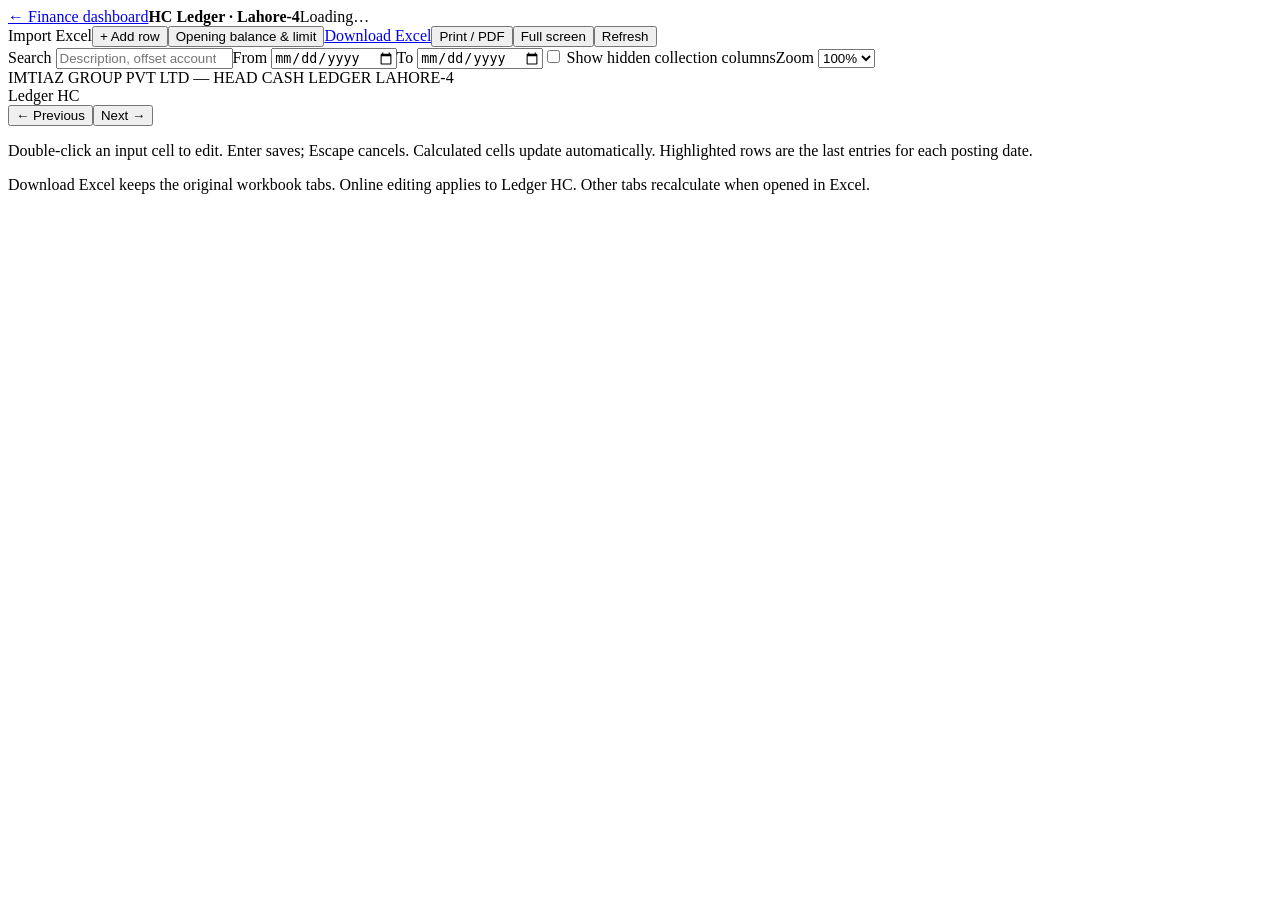
==== hc_ledger.html @ 5e996a01 "Add Excel-style HC Ledger with saved entries Add the original 20-column HC Ledger layout, cell editi" ====
<!doctype html>
<html lang="en"><head><meta charset="utf-8"><meta name="viewport" content="width=device-width,initial-scale=1"><title>Head Cash Ledger Lahore-4</title><link rel="stylesheet" href="/hc-ledger-assets/hc_ledger.css"></head>
<body><header class="topbar"><a href="/" class="back">← Finance dashboard</a><strong>HC Ledger · Lahore-4</strong><span id="saveState" role="status">Loading…</span></header>
<main>
<div class="toolbar"><label class="button primary">Import Excel<input id="file" type="file" accept=".xlsx" hidden></label><button id="add">+ Add row</button><button id="settings">Opening balance &amp; limit</button><a class="button" href="/api/hc-workbook/export">Download Excel</a><button id="print">Print / PDF</button><button id="full">Full screen</button><button id="refresh">Refresh</button></div>
<div class="filterbar"><label>Search <input id="search" type="search" placeholder="Description, offset account or amount"></label><label>From <input id="from" type="date"></label><label>To <input id="to" type="date"></label><label class="check"><input id="collections" type="checkbox"> Show hidden collection columns</label><label>Zoom <select id="zoom"><option value="0.8">80%</option><option value="1" selected>100%</option><option value="1.2">120%</option></select></label></div>
<p id="error" role="alert" hidden></p>
<section class="sheet" aria-label="Head Cash Ledger"><div class="sheet-title" id="title">IMTIAZ GROUP PVT LTD — HEAD CASH LEDGER LAHORE-4</div>
<div id="summary" class="summary"></div>
<div class="grid-wrap" id="gridWrap" tabindex="0" aria-label="Scrollable ledger"><table id="ledger"><colgroup id="colgroup"></colgroup><thead id="thead"></thead><tbody id="tbody"></tbody></table></div>
<div class="sheet-footer"><span class="tab">Ledger HC</span><span id="rowCount"></span><div class="paging"><button id="prev">← Previous</button><span id="page"></span><button id="next">Next →</button></div></div></section>
<p class="hint">Double-click an input cell to edit. Enter saves; Escape cancels. Calculated cells update automatically. Highlighted rows are the last entries for each posting date.</p>
<p class="hint">Download Excel keeps the original workbook tabs. Online editing applies to Ledger HC. Other tabs recalculate when opened in Excel.</p>
</main>
<dialog id="entryDialog"><form id="entryForm"><div class="dialog-head"><h2>Add ledger row</h2><button type="button" id="closeEntry" aria-label="Close">×</button></div><div class="form-grid" id="entryFields"></div><datalist id="entryOffsets"></datalist><div class="dialog-actions"><button type="button" id="cancelEntry">Cancel</button><button type="submit" class="primary">Save row</button></div><p id="entryError" role="alert"></p></form></dialog>
<dialog id="settingsDialog"><form id="settingsForm"><h2>Opening balance &amp; limit</h2><label>Opening balance (PKR)<input id="opening" inputmode="decimal" required></label><label>Approved limit (PKR)<input id="limit" inputmode="decimal" required></label><div class="dialog-actions"><button type="button" id="cancelSettings">Cancel</button><button class="primary" type="submit">Save settings</button></div><p id="settingsError" role="alert"></p></form></dialog>
<datalist id="offsets"></datalist><script src="/hc-ledger-assets/hc_ledger.js"></script></body></html>
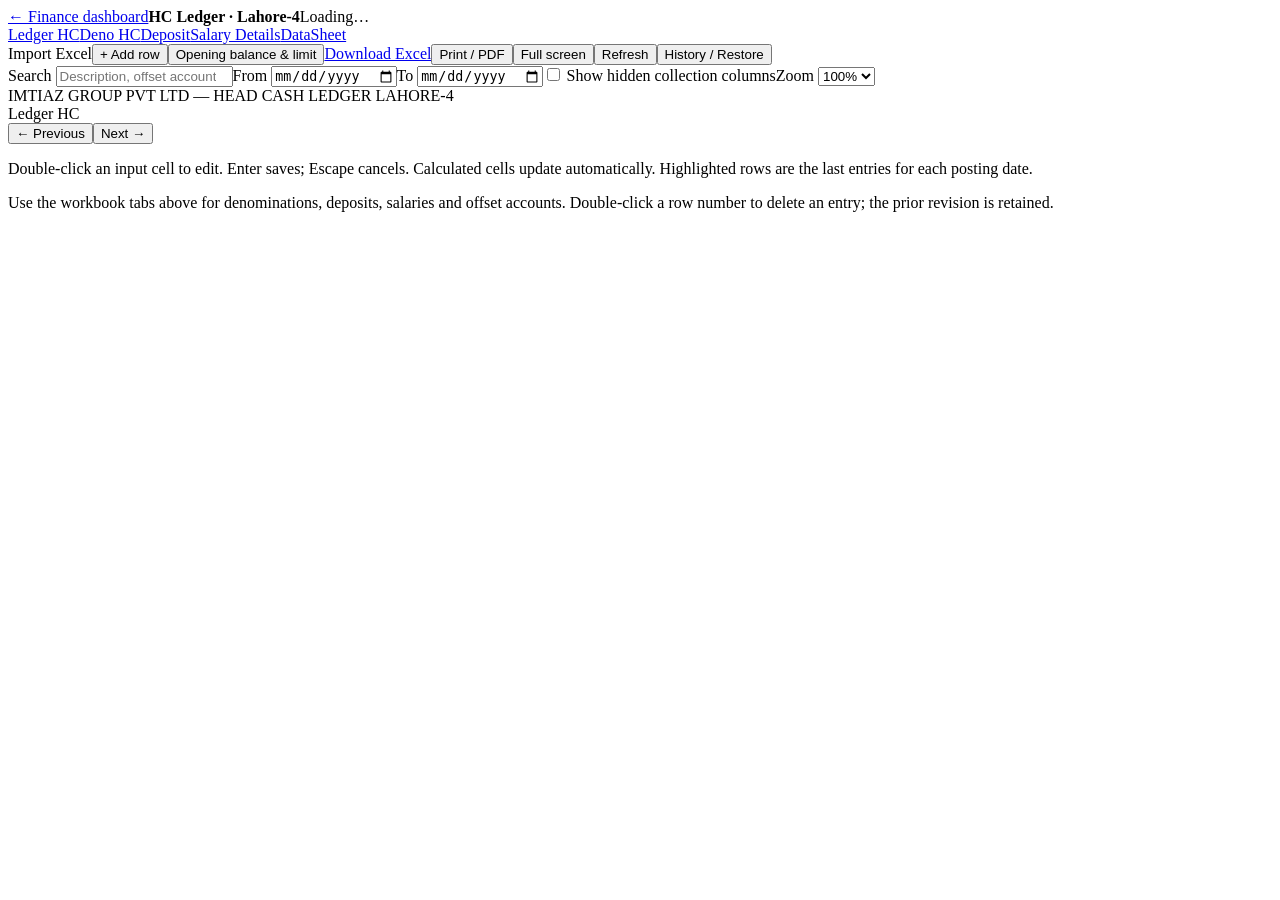
==== commit a31a7e90: "Complete HC workbook tabs, calculations and recovery" ====
--- a/hc_ledger.html
+++ b/hc_ledger.html
@@ -1,8 +1,8 @@
 <!doctype html>
 <html lang="en"><head><meta charset="utf-8"><meta name="viewport" content="width=device-width,initial-scale=1"><title>Head Cash Ledger Lahore-4</title><link rel="stylesheet" href="/hc-ledger-assets/hc_ledger.css"></head>
 <body><header class="topbar"><a href="/" class="back">← Finance dashboard</a><strong>HC Ledger · Lahore-4</strong><span id="saveState" role="status">Loading…</span></header>
-<main>
-<div class="toolbar"><label class="button primary">Import Excel<input id="file" type="file" accept=".xlsx" hidden></label><button id="add">+ Add row</button><button id="settings">Opening balance &amp; limit</button><a class="button" href="/api/hc-workbook/export">Download Excel</a><button id="print">Print / PDF</button><button id="full">Full screen</button><button id="refresh">Refresh</button></div>
+<main><nav class="workbook-tabs"><a class="active" href="/hc-ledger">Ledger HC</a><a href="/hc-sheets?name=Deno%20HC">Deno HC</a><a href="/hc-sheets?name=Deposit">Deposit</a><a href="/hc-sheets?name=Salary%20Details">Salary Details</a><a href="/hc-sheets?name=DataSheet">DataSheet</a></nav>
+<div class="toolbar"><label class="button primary">Import Excel<input id="file" type="file" accept=".xlsx" hidden></label><button id="add">+ Add row</button><button id="settings">Opening balance &amp; limit</button><a class="button" href="/api/hc-workbook/export">Download Excel</a><button id="print">Print / PDF</button><button id="full">Full screen</button><button id="refresh">Refresh</button><button id="history">History / Restore</button></div>
 <div class="filterbar"><label>Search <input id="search" type="search" placeholder="Description, offset account or amount"></label><label>From <input id="from" type="date"></label><label>To <input id="to" type="date"></label><label class="check"><input id="collections" type="checkbox"> Show hidden collection columns</label><label>Zoom <select id="zoom"><option value="0.8">80%</option><option value="1" selected>100%</option><option value="1.2">120%</option></select></label></div>
 <p id="error" role="alert" hidden></p>
 <section class="sheet" aria-label="Head Cash Ledger"><div class="sheet-title" id="title">IMTIAZ GROUP PVT LTD — HEAD CASH LEDGER LAHORE-4</div>
@@ -10,7 +10,7 @@
 <div class="grid-wrap" id="gridWrap" tabindex="0" aria-label="Scrollable ledger"><table id="ledger"><colgroup id="colgroup"></colgroup><thead id="thead"></thead><tbody id="tbody"></tbody></table></div>
 <div class="sheet-footer"><span class="tab">Ledger HC</span><span id="rowCount"></span><div class="paging"><button id="prev">← Previous</button><span id="page"></span><button id="next">Next →</button></div></div></section>
 <p class="hint">Double-click an input cell to edit. Enter saves; Escape cancels. Calculated cells update automatically. Highlighted rows are the last entries for each posting date.</p>
-<p class="hint">Download Excel keeps the original workbook tabs. Online editing applies to Ledger HC. Other tabs recalculate when opened in Excel.</p>
+<p class="hint">Use the workbook tabs above for denominations, deposits, salaries and offset accounts. Double-click a row number to delete an entry; the prior revision is retained.</p>
 </main>
 <dialog id="entryDialog"><form id="entryForm"><div class="dialog-head"><h2>Add ledger row</h2><button type="button" id="closeEntry" aria-label="Close">×</button></div><div class="form-grid" id="entryFields"></div><datalist id="entryOffsets"></datalist><div class="dialog-actions"><button type="button" id="cancelEntry">Cancel</button><button type="submit" class="primary">Save row</button></div><p id="entryError" role="alert"></p></form></dialog>
 <dialog id="settingsDialog"><form id="settingsForm"><h2>Opening balance &amp; limit</h2><label>Opening balance (PKR)<input id="opening" inputmode="decimal" required></label><label>Approved limit (PKR)<input id="limit" inputmode="decimal" required></label><div class="dialog-actions"><button type="button" id="cancelSettings">Cancel</button><button class="primary" type="submit">Save settings</button></div><p id="settingsError" role="alert"></p></form></dialog>
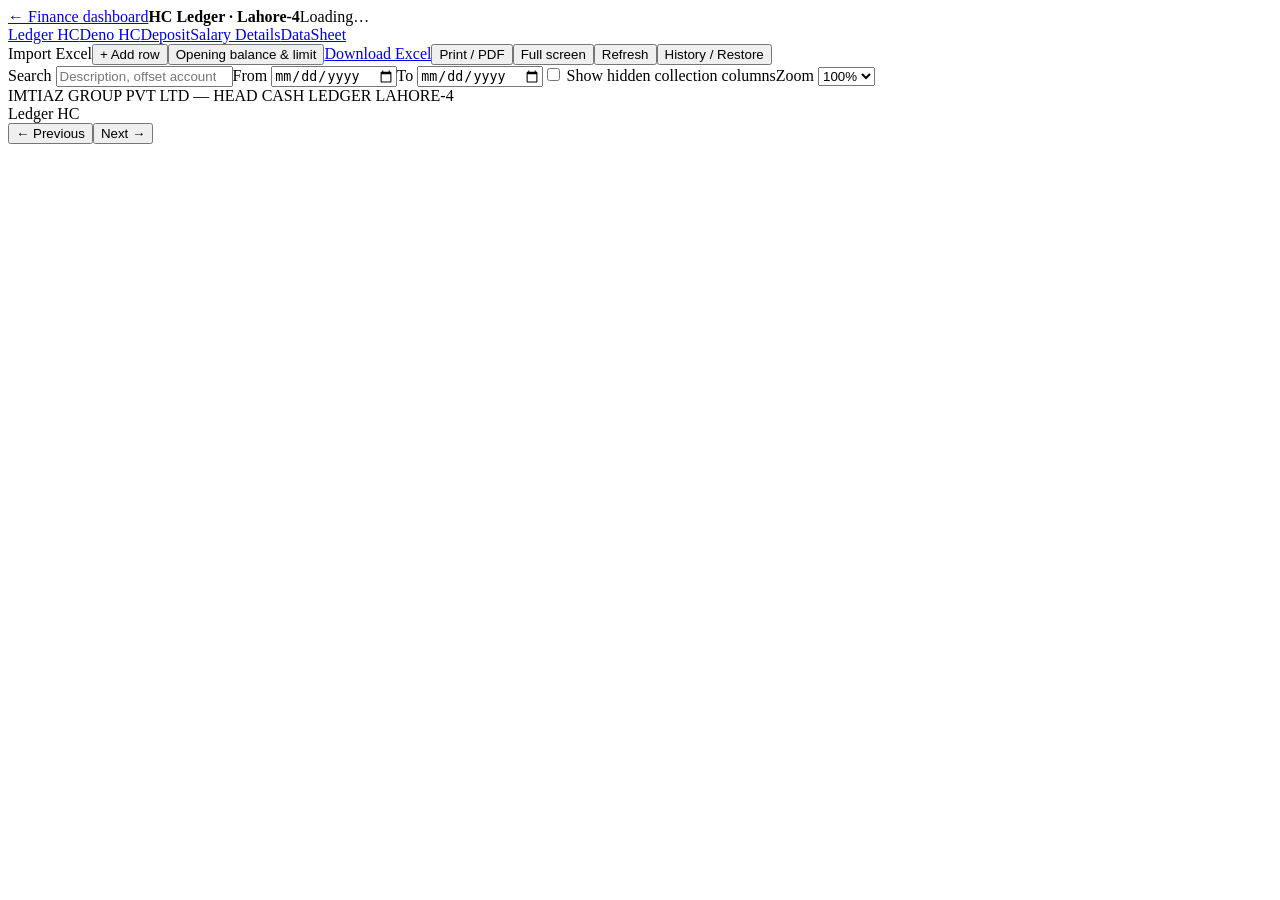
==== commit b2230bd3: "Remove HC ledger instruction paragraphs" ====
--- a/hc_ledger.html
+++ b/hc_ledger.html
@@ -9,8 +9,6 @@
 <div id="summary" class="summary"></div>
 <div class="grid-wrap" id="gridWrap" tabindex="0" aria-label="Scrollable ledger"><table id="ledger"><colgroup id="colgroup"></colgroup><thead id="thead"></thead><tbody id="tbody"></tbody></table></div>
 <div class="sheet-footer"><span class="tab">Ledger HC</span><span id="rowCount"></span><div class="paging"><button id="prev">← Previous</button><span id="page"></span><button id="next">Next →</button></div></div></section>
-<p class="hint">Double-click an input cell to edit. Enter saves; Escape cancels. Calculated cells update automatically. Highlighted rows are the last entries for each posting date.</p>
-<p class="hint">Use the workbook tabs above for denominations, deposits, salaries and offset accounts. Double-click a row number to delete an entry; the prior revision is retained.</p>
 </main>
 <dialog id="entryDialog"><form id="entryForm"><div class="dialog-head"><h2>Add ledger row</h2><button type="button" id="closeEntry" aria-label="Close">×</button></div><div class="form-grid" id="entryFields"></div><datalist id="entryOffsets"></datalist><div class="dialog-actions"><button type="button" id="cancelEntry">Cancel</button><button type="submit" class="primary">Save row</button></div><p id="entryError" role="alert"></p></form></dialog>
 <dialog id="settingsDialog"><form id="settingsForm"><h2>Opening balance &amp; limit</h2><label>Opening balance (PKR)<input id="opening" inputmode="decimal" required></label><label>Approved limit (PKR)<input id="limit" inputmode="decimal" required></label><div class="dialog-actions"><button type="button" id="cancelSettings">Cancel</button><button class="primary" type="submit">Save settings</button></div><p id="settingsError" role="alert"></p></form></dialog>
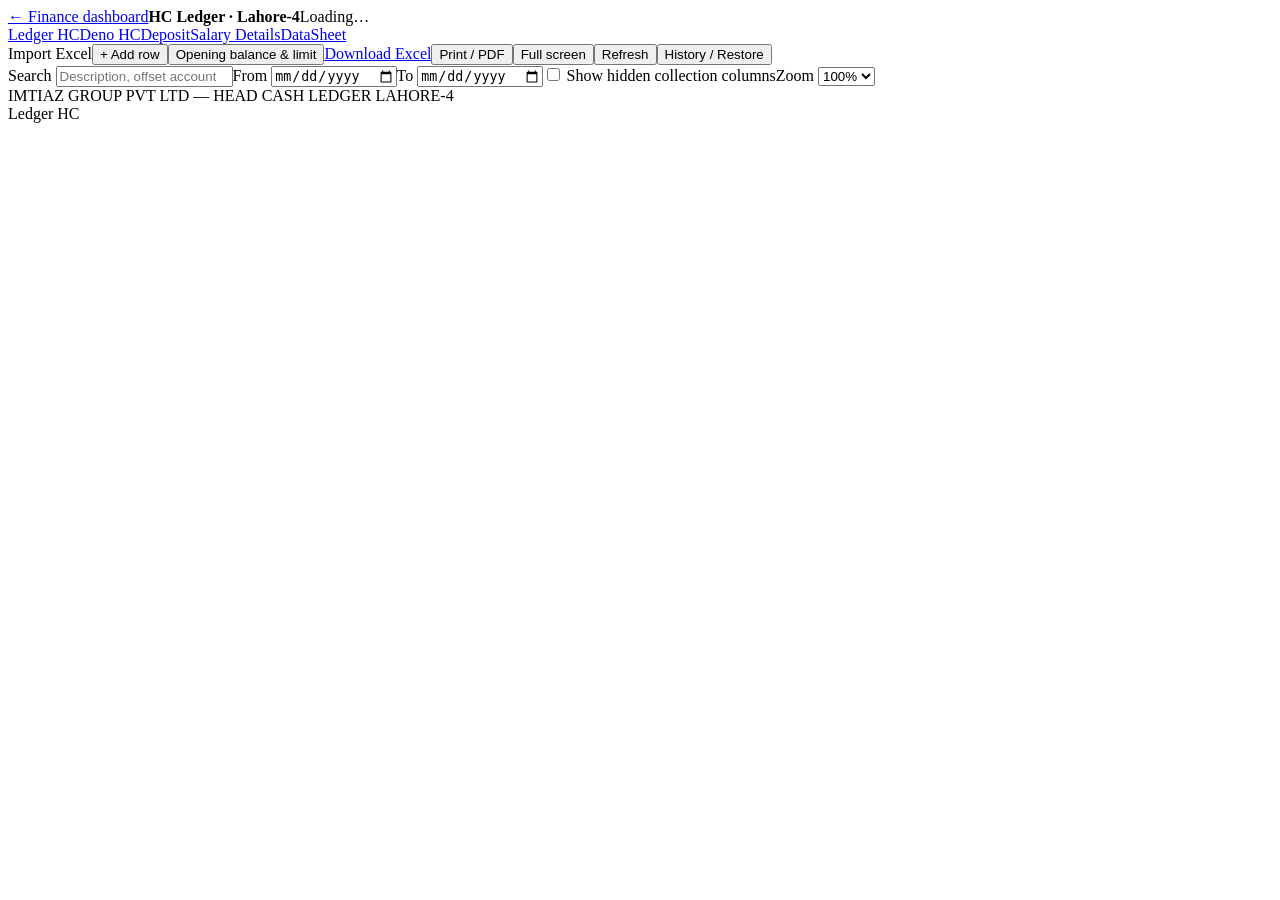
==== commit 33718dc8: "Add Excel multi-cell paste and navigation with all ledger rows on one page" ====
--- a/hc_ledger.html
+++ b/hc_ledger.html
@@ -8,7 +8,7 @@
 <section class="sheet" aria-label="Head Cash Ledger"><div class="sheet-title" id="title">IMTIAZ GROUP PVT LTD — HEAD CASH LEDGER LAHORE-4</div>
 <div id="summary" class="summary"></div>
 <div class="grid-wrap" id="gridWrap" tabindex="0" aria-label="Scrollable ledger"><table id="ledger"><colgroup id="colgroup"></colgroup><thead id="thead"></thead><tbody id="tbody"></tbody></table></div>
-<div class="sheet-footer"><span class="tab">Ledger HC</span><span id="rowCount"></span><div class="paging"><button id="prev">← Previous</button><span id="page"></span><button id="next">Next →</button></div></div></section>
+<div class="sheet-footer"><span class="tab">Ledger HC</span><span id="rowCount"></span></div></section>
 </main>
 <dialog id="entryDialog"><form id="entryForm"><div class="dialog-head"><h2>Add ledger row</h2><button type="button" id="closeEntry" aria-label="Close">×</button></div><div class="form-grid" id="entryFields"></div><datalist id="entryOffsets"></datalist><div class="dialog-actions"><button type="button" id="cancelEntry">Cancel</button><button type="submit" class="primary">Save row</button></div><p id="entryError" role="alert"></p></form></dialog>
 <dialog id="settingsDialog"><form id="settingsForm"><h2>Opening balance &amp; limit</h2><label>Opening balance (PKR)<input id="opening" inputmode="decimal" required></label><label>Approved limit (PKR)<input id="limit" inputmode="decimal" required></label><div class="dialog-actions"><button type="button" id="cancelSettings">Cancel</button><button class="primary" type="submit">Save settings</button></div><p id="settingsError" role="alert"></p></form></dialog>
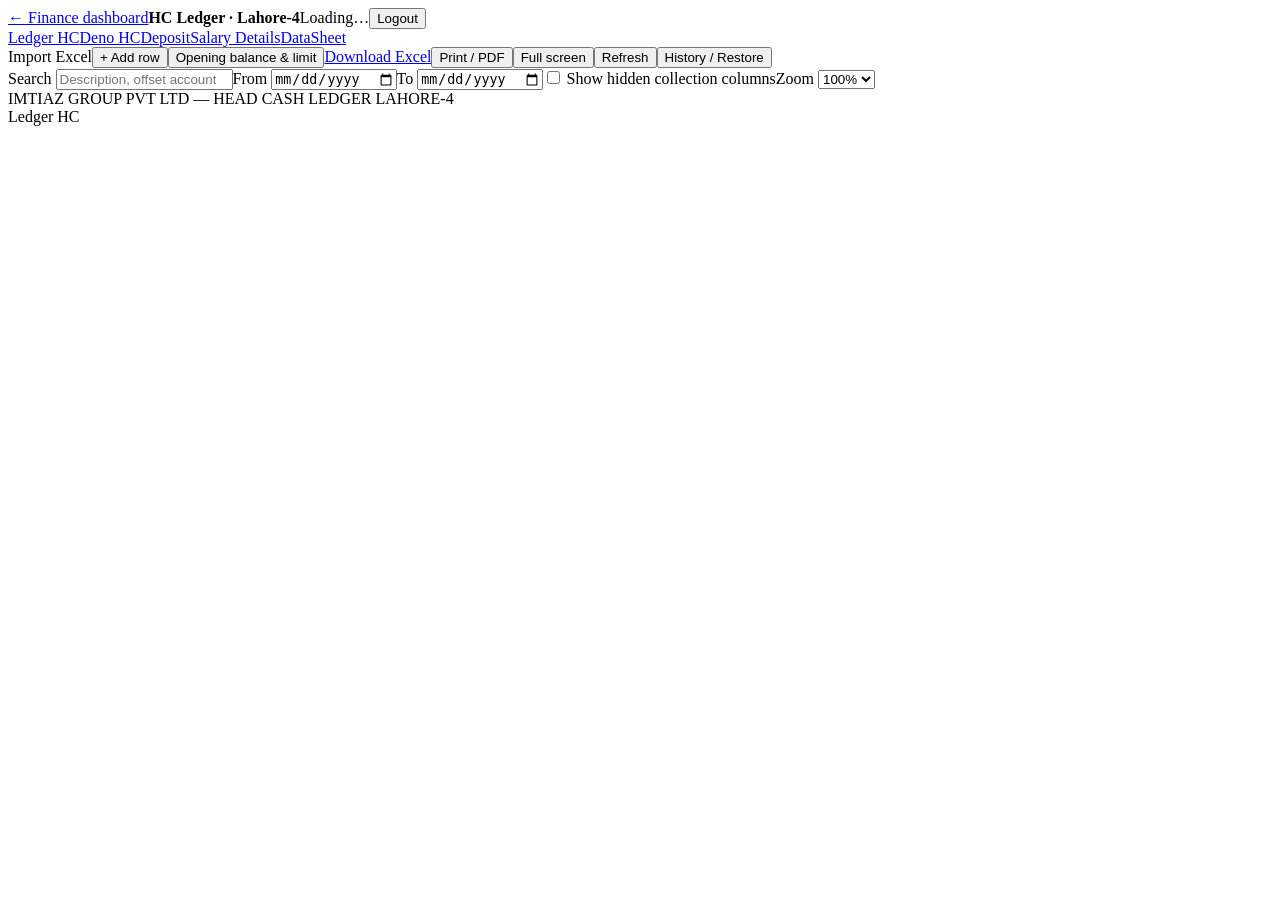
==== commit 894685d0: "Add five-minute idle logout and header logout button" ====
--- a/hc_ledger.html
+++ b/hc_ledger.html
@@ -1,6 +1,6 @@
 <!doctype html>
 <html lang="en"><head><meta charset="utf-8"><meta name="viewport" content="width=device-width,initial-scale=1"><title>Head Cash Ledger Lahore-4</title><link rel="stylesheet" href="/hc-ledger-assets/hc_ledger.css"></head>
-<body><header class="topbar"><a href="/" class="back">← Finance dashboard</a><strong>HC Ledger · Lahore-4</strong><span id="saveState" role="status">Loading…</span></header>
+<body><header class="topbar"><a href="/" class="back">← Finance dashboard</a><strong>HC Ledger · Lahore-4</strong><span id="saveState" role="status">Loading…</span><button id="logout" type="button">Logout</button></header>
 <main><nav class="workbook-tabs"><a class="active" href="/hc-ledger">Ledger HC</a><a href="/hc-sheets?name=Deno%20HC">Deno HC</a><a href="/hc-sheets?name=Deposit">Deposit</a><a href="/hc-sheets?name=Salary%20Details">Salary Details</a><a href="/hc-sheets?name=DataSheet">DataSheet</a></nav>
 <div class="toolbar"><label class="button primary">Import Excel<input id="file" type="file" accept=".xlsx" hidden></label><button id="add">+ Add row</button><button id="settings">Opening balance &amp; limit</button><a class="button" href="/api/hc-workbook/export">Download Excel</a><button id="print">Print / PDF</button><button id="full">Full screen</button><button id="refresh">Refresh</button><button id="history">History / Restore</button></div>
 <div class="filterbar"><label>Search <input id="search" type="search" placeholder="Description, offset account or amount"></label><label>From <input id="from" type="date"></label><label>To <input id="to" type="date"></label><label class="check"><input id="collections" type="checkbox"> Show hidden collection columns</label><label>Zoom <select id="zoom"><option value="0.8">80%</option><option value="1" selected>100%</option><option value="1.2">120%</option></select></label></div>
@@ -12,4 +12,4 @@
 </main>
 <dialog id="entryDialog"><form id="entryForm"><div class="dialog-head"><h2>Add ledger row</h2><button type="button" id="closeEntry" aria-label="Close">×</button></div><div class="form-grid" id="entryFields"></div><datalist id="entryOffsets"></datalist><div class="dialog-actions"><button type="button" id="cancelEntry">Cancel</button><button type="submit" class="primary">Save row</button></div><p id="entryError" role="alert"></p></form></dialog>
 <dialog id="settingsDialog"><form id="settingsForm"><h2>Opening balance &amp; limit</h2><label>Opening balance (PKR)<input id="opening" inputmode="decimal" required></label><label>Approved limit (PKR)<input id="limit" inputmode="decimal" required></label><div class="dialog-actions"><button type="button" id="cancelSettings">Cancel</button><button class="primary" type="submit">Save settings</button></div><p id="settingsError" role="alert"></p></form></dialog>
-<datalist id="offsets"></datalist><script src="/hc-ledger-assets/hc_ledger.js"></script></body></html>+<datalist id="offsets"></datalist><script src="/hc-ledger-assets/hc_ledger.js"></script><script src="/hc-ledger-assets/hc_session.js"></script></body></html>
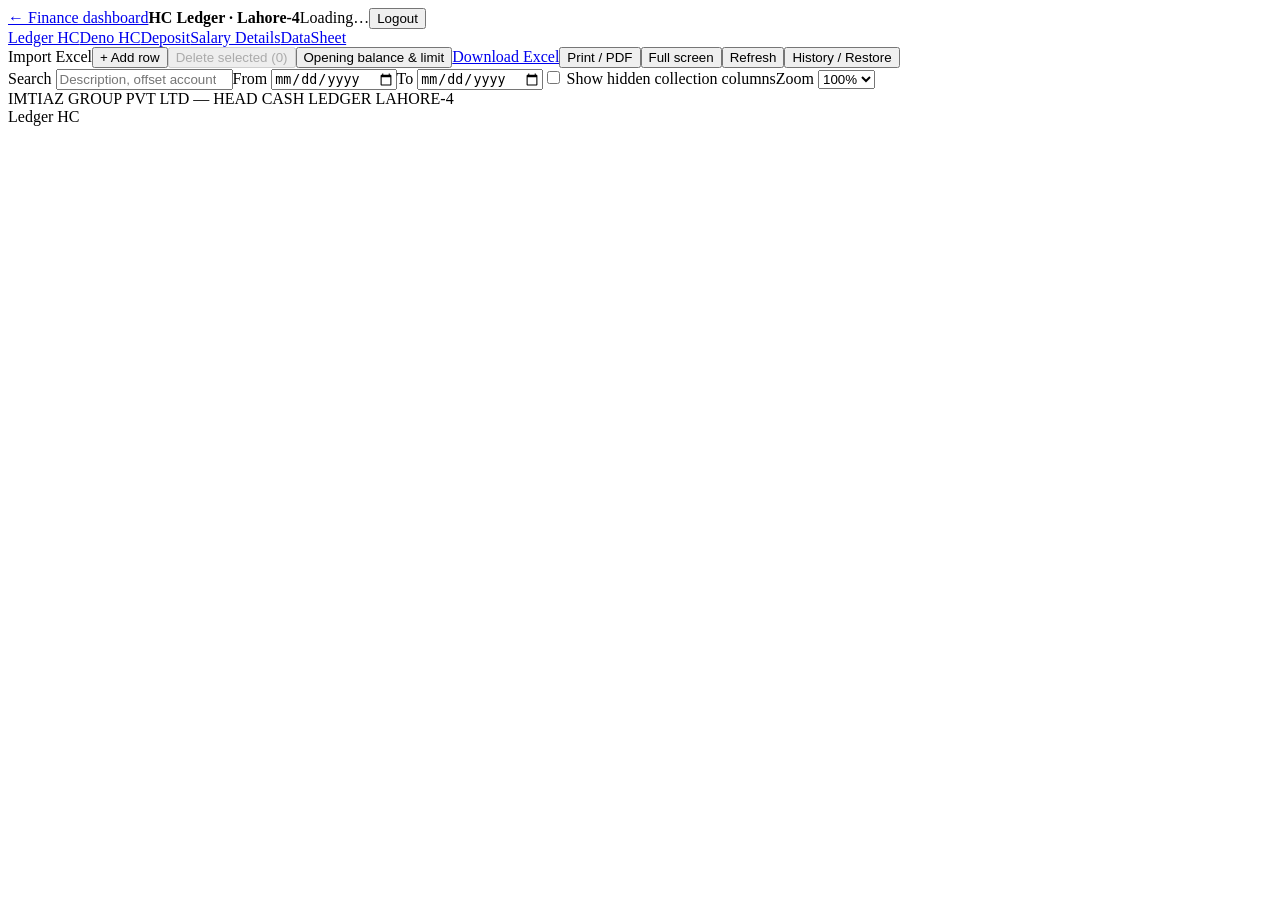
==== commit c30bd380: "Add checkbox selection and recoverable bulk entry deletion" ====
--- a/hc_ledger.html
+++ b/hc_ledger.html
@@ -2,7 +2,7 @@
 <html lang="en"><head><meta charset="utf-8"><meta name="viewport" content="width=device-width,initial-scale=1"><title>Head Cash Ledger Lahore-4</title><link rel="stylesheet" href="/hc-ledger-assets/hc_ledger.css"></head>
 <body><header class="topbar"><a href="/" class="back">← Finance dashboard</a><strong>HC Ledger · Lahore-4</strong><span id="saveState" role="status">Loading…</span><button id="logout" type="button">Logout</button></header>
 <main><nav class="workbook-tabs"><a class="active" href="/hc-ledger">Ledger HC</a><a href="/hc-sheets?name=Deno%20HC">Deno HC</a><a href="/hc-sheets?name=Deposit">Deposit</a><a href="/hc-sheets?name=Salary%20Details">Salary Details</a><a href="/hc-sheets?name=DataSheet">DataSheet</a></nav>
-<div class="toolbar"><label class="button primary">Import Excel<input id="file" type="file" accept=".xlsx" hidden></label><button id="add">+ Add row</button><button id="settings">Opening balance &amp; limit</button><a class="button" href="/api/hc-workbook/export">Download Excel</a><button id="print">Print / PDF</button><button id="full">Full screen</button><button id="refresh">Refresh</button><button id="history">History / Restore</button></div>
+<div class="toolbar"><label class="button primary">Import Excel<input id="file" type="file" accept=".xlsx" hidden></label><button id="add">+ Add row</button><button id="deleteSelected" disabled>Delete selected (0)</button><button id="settings">Opening balance &amp; limit</button><a class="button" href="/api/hc-workbook/export">Download Excel</a><button id="print">Print / PDF</button><button id="full">Full screen</button><button id="refresh">Refresh</button><button id="history">History / Restore</button></div>
 <div class="filterbar"><label>Search <input id="search" type="search" placeholder="Description, offset account or amount"></label><label>From <input id="from" type="date"></label><label>To <input id="to" type="date"></label><label class="check"><input id="collections" type="checkbox"> Show hidden collection columns</label><label>Zoom <select id="zoom"><option value="0.8">80%</option><option value="1" selected>100%</option><option value="1.2">120%</option></select></label></div>
 <p id="error" role="alert" hidden></p>
 <section class="sheet" aria-label="Head Cash Ledger"><div class="sheet-title" id="title">IMTIAZ GROUP PVT LTD — HEAD CASH LEDGER LAHORE-4</div>
